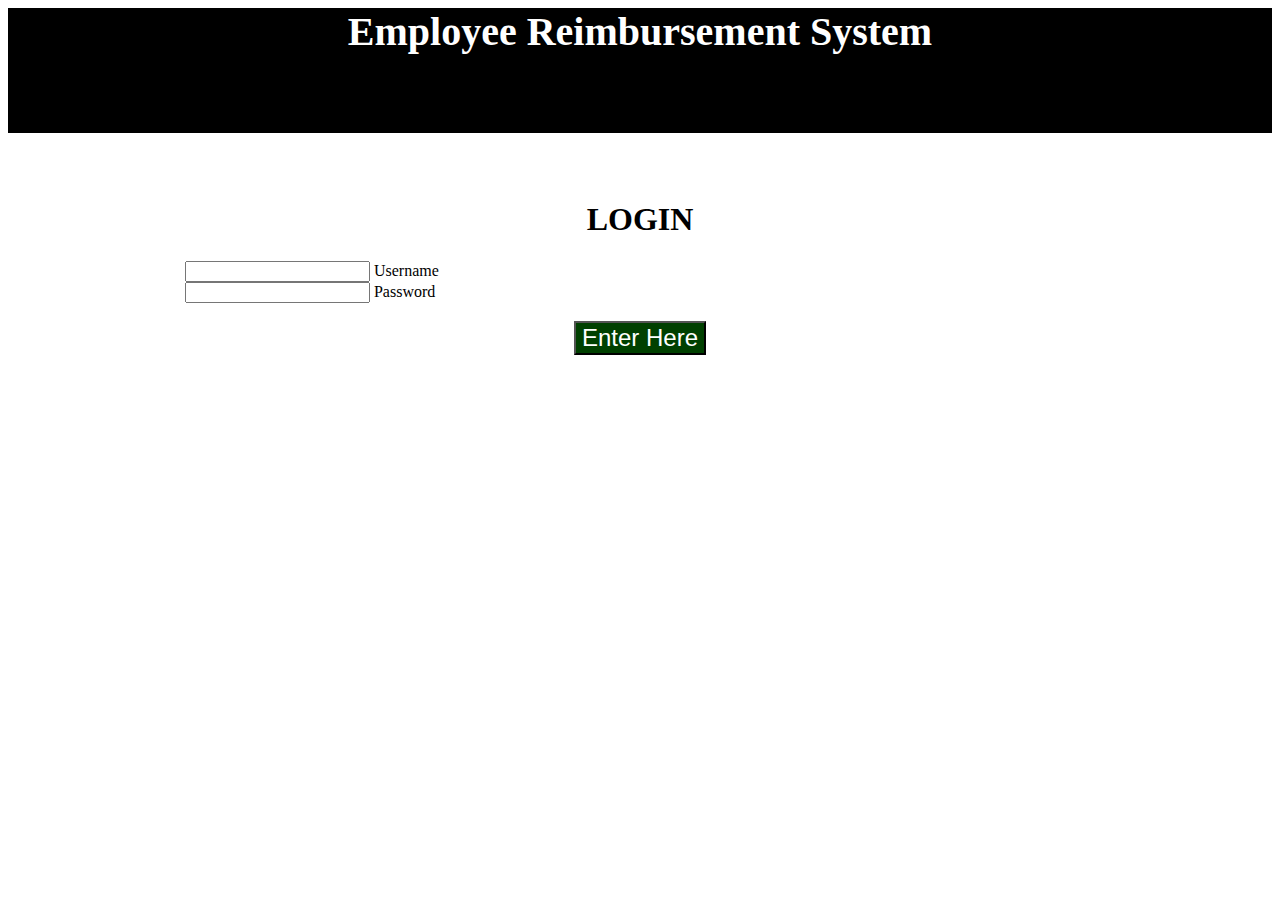
==== src/main/webapp/html/employee.html @ c93d5db7 "upload some working draft" ====
<!doctype html>
<html lang="en">

<head>
<!-- Required meta tags -->
<meta charset="utf-8">
<meta name="viewport" content="width=device-width, initial-scale=1">

<!-- Bootstrap CSS -->
<link
	href="https://cdn.jsdelivr.net/npm/bootstrap@5.0.2/dist/css/bootstrap.min.css"
	rel="stylesheet"
	integrity="sha384-EVSTQN3/azprG1Anm3QDgpJLIm9Nao0Yz1ztcQTwFspd3yD65VohhpuuCOmLASjC"
	crossorigin="anonymous" />

<link href="../css/employee.css" rel="stylesheet" />

<link href="../site.css" rel="stylesheet" />

<title>Employee Home</title>
</head>

<body>

	<div id="banner">
		<span onclick="window.location.href = '..'"
			class="appTitleWithDropDown">Employee Reimbursement System</span>
		<div id="userInfoLinkDiv">
			<ul class="nav nav-pills">
				<li id="employeeNameElement" class="nav-item dropdown"><a
					class="nav-link dropdown-toggle" data-bs-toggle="dropdown" href="#"
					role="button" aria-expanded="false"><span id='userNameSpan'>User
							Name</span></a>
					<ul id="dropdownMenu" class="dropdown-menu">
						<li><h6>
								<a id="empInfoAction" onclick="empInfoAction();"
									class="dropdown-item" href="#">My Info</a>
							</h6></li>
						<li><h6>
								<a id="logoutAction" onclick="logoutAction();"
									class="dropdown-item" href="#">Logout</a>
							</h6></li>
					</ul></li>
			</ul>
		</div>
	</div>
	<!-- End banner div -->

    <div id="pageTitleDiv">
      <h1 id="titleBold">Employee Home</h1>
    </div>


	<div id="content">

		<div id="reimbContainerDiv">
			<div id="reimbHeaderDiv">
				<header>
					<h2>
						<span id="headerSpan">My Reimbursement Requests</span>
					</h2>
				</header>
			</div>
			<div>
				<div class="reimbList">
					<div class="search-container">
						<!--------------------- Controls ---------------------->
						<div id="controlGroup" class="btn-group" role="group"
							aria-label="Basic radio toggle button group">

							<input type="radio" class="btn-check" name="btnradio"
								id="buttonAllRequests" onClick="getRequestsByUserId();" autocomplete="off" checked> <label
								class="btn btn-outline-primary" for="buttonAllRequests">All
								Requests</label> <input type="radio" onClick="getRequestsByStatusIdAndUserId(1);" class="btn-check" name="btnradio"
								id="buttonPendingRequests" autocomplete="off"> <label
								class="btn btn-outline-primary" for="buttonPendingRequests">Pending
								Requests</label> <input type="radio" onClick="getRequestsByStatusIdAndUserId(2);" class="btn-check" name="btnradio"
								id="buttonResolvedRequests" autocomplete="off"> <label
								class="btn btn-outline-primary" for="buttonResolvedRequests">Approved
								Requests</label>

						</div>
						<div id="newReimbDiv">
							<button id="createRequestButton"
								onclick="displayModal(newRequestModal)" type="button"
								class="btn btn-primary">Create New Request</button>
						</div>
					</div>
					<!--------------------- End Controls ---------------------->
					
					
					<table class="table table-hover table-dark">
  						<thead>
    						<tr>
      							<th scope="col">Number</th>
      							<th scope="col">Type</th>
      							<th scope="col">Amount</th>
      							<th scope="col">Description</th>
      							<th scope="col">Status</th>
    						</tr>
  						</thead>
  					<tbody id="requestTableBody">

  					</tbody>
				</table>
							


					</div>
				</div>
			</div>
	</div> <!--End content id div-->


	<!--------------------- Modal Employee Info ----------------------->


	<div id="empInfoModal" class="modal pageModalMargin"
		Style="display: none;">

		<!-- Modal content -->
		<div class="modal-content">
			<span style="cursor: pointer;" onclick="hideModal(empInfoModal)"
				class="close">&times;</span>
			<div>
				<div style="margin-left: 60%;" class="btn-group" role="group"
					aria-label="Basic checkbox toggle button group">
					<input type="checkbox" onchange="checkboxChange();"
						class="btn-check" id="editCheckButton" autocomplete="off">
					<label id="editInfoLabel" class="btn btn-outline-primary"
						for="editCheckButton">Edit My Info</label>
				</div>
			</div>
			<div id="empFormContainer">
				<form id="empInfoForm">
					<div class="mb-3">
						<div class="mb-3">
							<label for="empNumber" class="form-label">Employee Number</label>
							<input type="text" class="form-control text-white bg-secondary"
								id="empNumber" required disabled>
						</div>
						<label for="firstName" class="form-label">First Name</label> <input
							type="text" class="form-control text-white bg-secondary"
							id="firstName" autocomplete="off" required>
					</div>

					<div class="mb-3">
						<label for="lastName" class="form-label">Last Name</label> <input
							type="text" class="form-control text-white bg-secondary"
							id="lastName" autocomplete="off" required>
					</div>

					<div class="mb-3">
						<label for="username" class="form-label">User Name</label> <input
							type="text" class="form-control text-white bg-secondary"
							id="username" autocomplete="off" required>
					</div>

					<div class="mb-3">
						<label for="password" class="form-label">Password</label> <input
							type="password" class="form-control text-white bg-secondary"
							id="password" required>
					</div>

					<div class="mb-3">
						<label for="email" class="form-label">Email address</label> <input
							type="email" class="form-control text-white bg-secondary"
							id="email" aria-describedby="emailHelp" required>
						<div id="emailHelp" autocomplete="off" class="form-text">We'll never share your
							email with anyone else.</div>
					</div>

					<div class="mb-3 form-check">
						<input type="checkbox" class="form-check-input"
							id="confirmCheckbox" required> <label
							class="form-check-label" for="confirmCheckbox">The
							information is correct</label>
					</div>

					<div>
						<button type="submit" id="empInfoSubmit" style="float: left;"
							class="btn btn-primary">Submit</button>
						<button type="button" onclick="hideModal(empInfoModal)"
							class="btn btn-secondary btn-sm">Close</button>
					</div>
				</form>
				</br> </br> </br>
			</div>


		</div>
	</div>

	<!--------------------- End Modal Employee Info ----------------------->

	<!--------------------- New Request Modal ----------------------->


	<div id="newRequestModal" class="modal pageModalMargin"
		Style="display: none;">

		<!-- Modal content -->
		<div class="modal-content">
			<span style="cursor: pointer;" onclick="hideModal(newRequestModal)"
				class="close">&times;</span>

			<div id="newRequestFormContainer" class="formContainer">
				<form id="newRequestForm">
				
				<div style="text-align: center; margin-bottom: 25px;"><h2>NEW REQUEST</h2></div>

					<div class="input-group mb-3">
						<div class="input-group-prepend">
							<label class="input-group-text" for="typeSelect">Reimbursement Type</label>
						</div>
						<select required class="custom-select" id="typeSelect" >
							<option value="">Select a Type</option>
							<option value="1">LODGING</option>
							<option value="2">TRAVEL</option>
							<option value="3">FOOD</option>
							<option value="3">OTHER</option>
						</select>
					</div>


					<div class="input-group mb-3">
						<div class="input-group-prepend">
							<span class="input-group-text">Reimbursement Amount: $</span>
						</div>
						<input id="newRequestAmount" type="number" min="1" max="10000" class="form-control"
							aria-label="Amount (to the nearest dollar)" required>
						<div class="input-group-append">
							<span class="input-group-text">.00</span>
						</div>
					</div>

					<div class="input-group">
						<div class="input-group-prepend">
							<span class="input-group-text">Reimbursement Description</span>
						</div>
						<textarea id="newRequestDescription" required class="form-control" autocomplete="off"
						 maxlength="200" aria-label="With textarea"></textarea>
					</div>
					
					<div class="mb-3 form-check">
						<input type="checkbox" class="form-check-input"
							id="confirmNewRequestCheckbox" required> <label
							class="form-check-label" for="confirmNewRequestCheckbox">The
							information is correct</label>
					</div>

					<div>
						<button type="submit" id="newRequestSubmit" style="float: left;"
							class="btn btn-primary">SubmitRequest</button>
						<button type="button" onclick="hideModal(newRequestModal)"
							class="btn btn-secondary btn-sm">Cancel</button>
					</div>
				</form>
				</br> </br> </br> </br> </br> </br> </br> </br>
			</div>

		</div>
	</div>


	<!--------------------- End New Request Modal ----------------------->

	<!--------------------- Request Detail ----------------------->


	<div id="requestDetailModal" class="modal pageModalMargin"
		Style="display: none;">

		<!-- Modal content -->
		<div class="modal-content">
			<span style="cursor: pointer;"
				onclick="hideModal(requestDetailModal)" class="close">&times;</span>
			<div>
				<div style="margin-left: 60%;" class="btn-group" role="group"
					aria-label="Basic checkbox toggle button group">
					<input type="checkbox" onchange="checkboxChange();"
						class="btn-check" autocomplete="off"> <label
						class="btn btn-outline-primary" for="editCheckButton">Edit
						My Info</label>
				</div>
			</div>
			<div id="requestDetailFormContainer">
				<form id="requestDetailForm"></form>
				</br> </br> </br>
			</div>

		</div>
	</div>

	<!--------------------- End Request Detail ----------------------->

	<!-- Notice Modal -->


	<div id="noticeModal" style="display: none;" class="modal-content">
		<div id="modalHeader" class="modal-header">

			<h2 id="noticeHeader">You're on Notice</h2>
		</div>
		<div class="modal-body" id="noticeDetailDiv"></div>
		<div id="modalFooter" class="modal-footer">
			<button type="button" onclick="refresh();" class="btn btn-primary">Try
				Again</button>
			<button type="button" onclick="logoutAction();"
				class="btn btn-success">Go To Login</button>
		</div>
	</div>


	<!-- End NoticeModal -->


	<!----------------------------------- Add Scripts Below --------------------------------------->

	<script src="../js/employee.js"></script>

	<script src="https://www.w3schools.com/lib/w3.js"></script>

	<!-- Option 1: Bootstrap Bundle with Popper -->
	<script
		src="https://cdn.jsdelivr.net/npm/bootstrap@5.0.2/dist/js/bootstrap.bundle.min.js"
		integrity="sha384-MrcW6ZMFYlzcLA8Nl+NtUVF0sA7MsXsP1UyJoMp4YLEuNSfAP+JcXn/tWtIaxVXM"
		crossorigin="anonymous"></script>

</body>

</html>
---- src/main/webapp/css/employee.css ----
/* --------------- named element style ---------------------------- */


#reimbTable{
	width: 100%;
	float: clear;
}

.pageModalMargin{
	margin-bottom: 125px;
	margin-top: 125px;
}

#modal-content{
	width: 80%;
	margin: 10% auto;
}

#empFormContainer{

	width: 40%;
	margin: 0 auto;
}

.formContainer{
	width: 40%;
	margin: 0 auto;
}

#newRequestFormContainer{
	padding-top: 200px;
}

.list-container{ padding-top: 5%;}

#reimbContainerDiv{
	width: 90%;
}

#controlGroup{ float: left; }

#newReimbDiv{
	float: right;
}

#employeeDisplayDiv{
    word-wrap: break-word;
}

#newReimbButton{
	float: right;
}

#controlGroup{
	float: left;
}

#submitdiv{
    width: 80%;
    margin: 0 auto;
    margin-top: 2%;
    height: 100%;
    text-align: center;
    font-weight: bold;
}

#loginbold{
    font-weight: bold;
    font-size: 2em; 
}


/* --------------- classed element style ---------------------------- */
.fr{ float: right;}

.displayDiv{
    border: 1px;
    border-color: black;
    border-style: solid;
    border-width: 2px;
}

.rowContainer{
    height: 500px;
    margin-top: 5%;
    overflow-y: scroll;
}

.sectionTitle{
    width: 100%;
    text-align: center;
}

/* --------------- tagged element style ---------------------------- */

table{border: none;}

h6{font-size: .8em;}


p{text-align: center; font-size: 2em;}

 
 /* Modal Content - hacked from w3schools example */
.modal-header {
  padding: 2px 16px;
  background-color: blue;
  color: black;
}

.modal-body { padding: 2px 16px; }

.modal-footer {
  padding: 2px 16px;
  background-color: blue;
  color: black;
}

#modalContent {
  position: relative;
  background-color: lightgray;
  margin: auto;
  margin-top: -100px;
  padding: 0;
  border: 1px solid black;
  width: 80%;
  height: 200px;
  box-shadow: 0 4px 8px 0 rgba(0,0,0,0.2),0 6px 20px 0 rgba(0,0,0,0.19);
  animation-name: animatetop;
  animation-duration: 0.4s
}

/* Add Animation */
@keyframes animatetop {
  from {top: -300px; opacity: 0}
  to {top: 0; opacity: 1}
}
---- src/main/webapp/site.css ----
#dropdownMenu{
	background-color: black;
}

li, li a, #dropdownMenu, #empInfoAction, #logoutAction
{
	font-size: 1em;
	font-weight: bolder;
	color: white;	
}

li, li a, #dropdownMenu, #empInfoAction:hover, #logoutAction:hover
{
	font-size: 1em;
	font-weight: bolder;
	color: black;	
}

#employeeInfoList{
    margin-top: 2%;
}


#pageTitleDiv{
    text-align: center;
    margin-top: 6%;
    margin-bottom: 2%;
}

#titleBold{
	width: fit-content;
	block-size: fit-content;
	margin: 0 auto;
    font-weight: bold;
    font-size: 2em; 
}

#content{
    width: 90%;
    margin: 0 auto;
    margin-top: 5%;
}

.buttonContainer{
    width: 200px;
    margin: 0 auto;
    margin-top: 5%;
}

.buttonSpace{
	margin: 4% 0;
}

#banner{
    height: 125px;
    background-color: black;
    text-align: center;
}

.appTitleWithDropDown{
	color: white;
	margin: 0 auto;
	margin-top: 5%;
	margin-right: -200px;
	font-size: 2.5em;
    font-weight: bolder;
    float: clear;
}

.appTitleBasic{
	color: white;
	margin: 0 auto;
	margin-top: 5%;
	font-size: 2.5em;
    font-weight: bolder;
}

#userInfoLink{
	color: white;	
	text-decoration: none;
}

#userInfoLinkDiv{
	text-align: left;
	margin-top: 10px;
	color: white;
	float: right;
	font-size: 1em;
	height: 10px;
	width: 200px;
}

.btn{
	width: 200px;
	height: 40px;
}


#indexContainer{
	width: 60%;
	margin: 0 auto;
	margin-top: 10%;
}

#homeDiv{
    text-align: center;
    margin-top: 10%;
}

#homeBold{
    font-weight: bold;
    font-size: 2em;
}
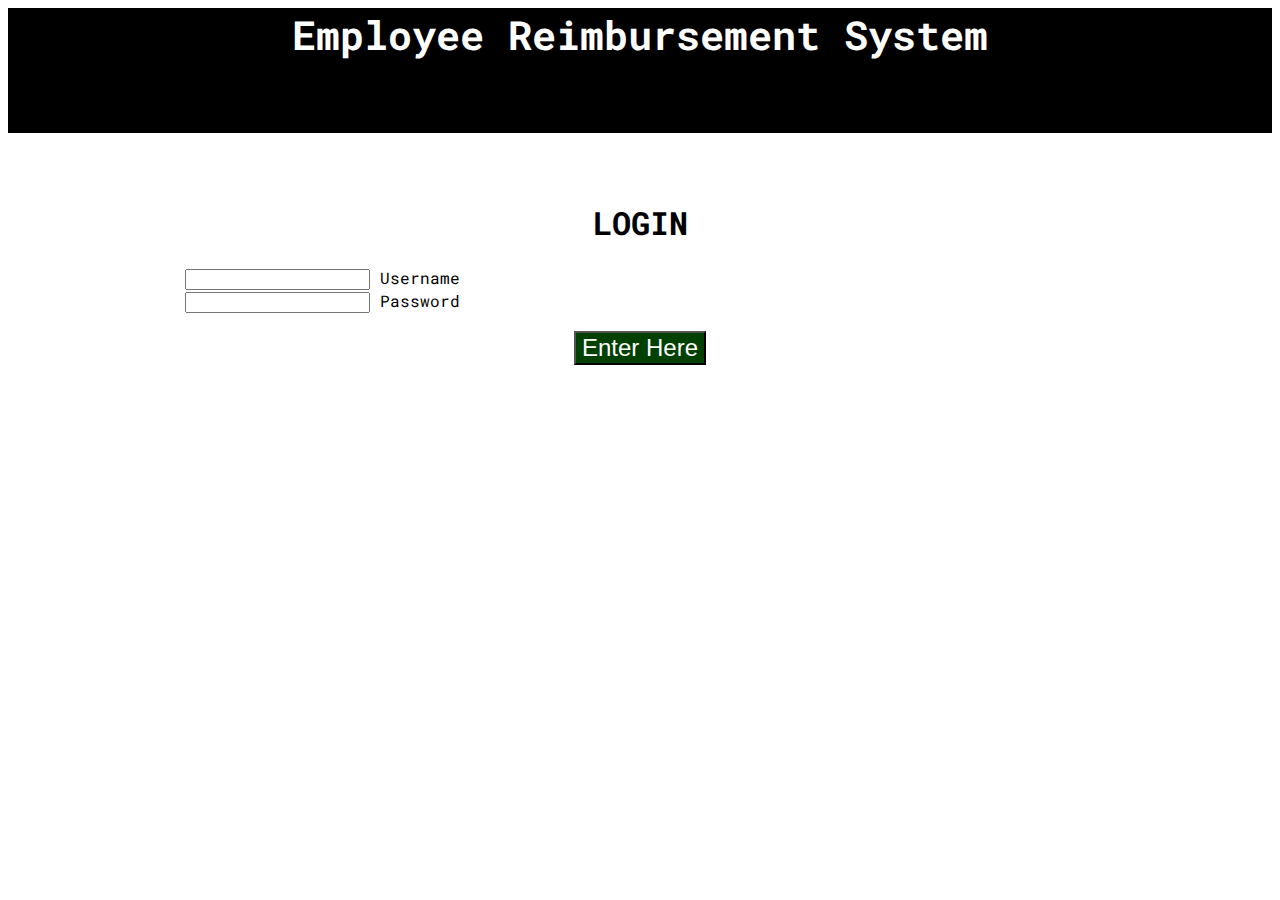
==== commit fef705eb: "font change" ====
--- a/src/main/webapp/html/employee.html
+++ b/src/main/webapp/html/employee.html
@@ -16,6 +16,10 @@
 <link href="../css/employee.css" rel="stylesheet" />
 
 <link href="../site.css" rel="stylesheet" />
+
+  <link rel="preconnect" href="https://fonts.googleapis.com">
+  <link rel="preconnect" href="https://fonts.gstatic.com" crossorigin>
+  <link href="https://fonts.googleapis.com/css2?family=Roboto+Mono:wght@500&display=swap" rel="stylesheet"> 
 
 <title>Employee Home</title>
 </head>
--- a/src/main/webapp/site.css
+++ b/src/main/webapp/site.css
@@ -1,3 +1,8 @@
+
+body{
+	font-family: 'Roboto Mono', monospace;
+}
+
 
 #dropdownMenu{
 	background-color: black;
